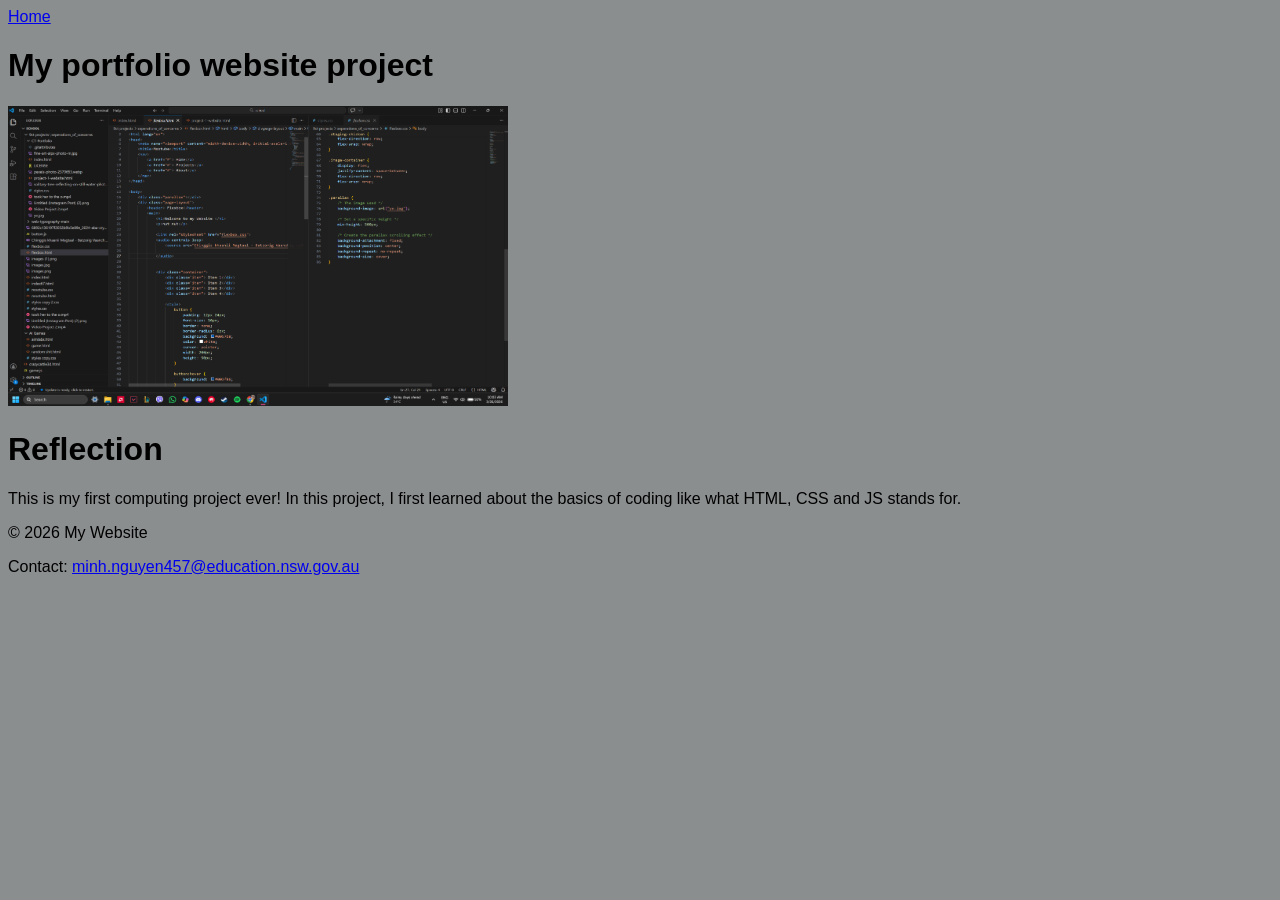
==== project-1-website.html @ 894d2c1a "start reflection+button still broken" ====
<!DOCTYPE html>
<html lang="en">

<header>
    <meta charset="UTF-8">
    <meta name="viewport" content="width=device-width, initial-scale=1.0">
    <title>Website Projects</title>
    <link rel="stylesheet" href="styles.css">
    <a href="index.html"> Home</a>
</header>
<h1>My portfolio website project</h1>

<body>
    <img src="Screenshot 2026-03-26 100336.png" width="500px" height="300">
    <h1>Reflection</h1>
    <p>This is my first computing project ever! In this project, I first learned about the basics of coding like what
        HTML, CSS and JS stands for.</p>
</body>
<footer>
    <p>&copy; 2026 My Website</p>
    <p>Contact: <a href="mailto:minh.nguyen457@education.nsw.gov.au">minh.nguyen457@education.nsw.gov.au</a></p>
</footer>
---- styles.css ----
body {
    background-color: rgb(139, 142, 143);
    font-family: 'Trebuchet MS', 'Lucida Sans Unicode', 'Lucida Grande', 'Lucida Sans', Arial, sans-serif;
}

.staging-chicken {
    display: flex;
    justify-content: space-between;
    flex-direction: row;
    flex-wrap: wrap;

}

.button {
    display: flex;
    flex-wrap: wrap;
    flex-direction: row;
    padding: 12px 24px;
    font-size: 16px;
    border: whitesmoke;
    border-radius: 7px;
    background: #000000;
    color: white;
    cursor: pointer;
    width: 300px;
    height: 300px;
    gap: 15px
}


.parallax {
    background-image: url(fine-art-alps-photo-m.jpg);
    min-height: 600px;
    background-attachment: fixed;
    background-position: center;
    background-repeat: no-repeat;
    background-size: cover;
}



.page-layout {
    display: flex;
    flex-wrap: wrap;
    flex-direction: column;
    justify-content: space-between;
}
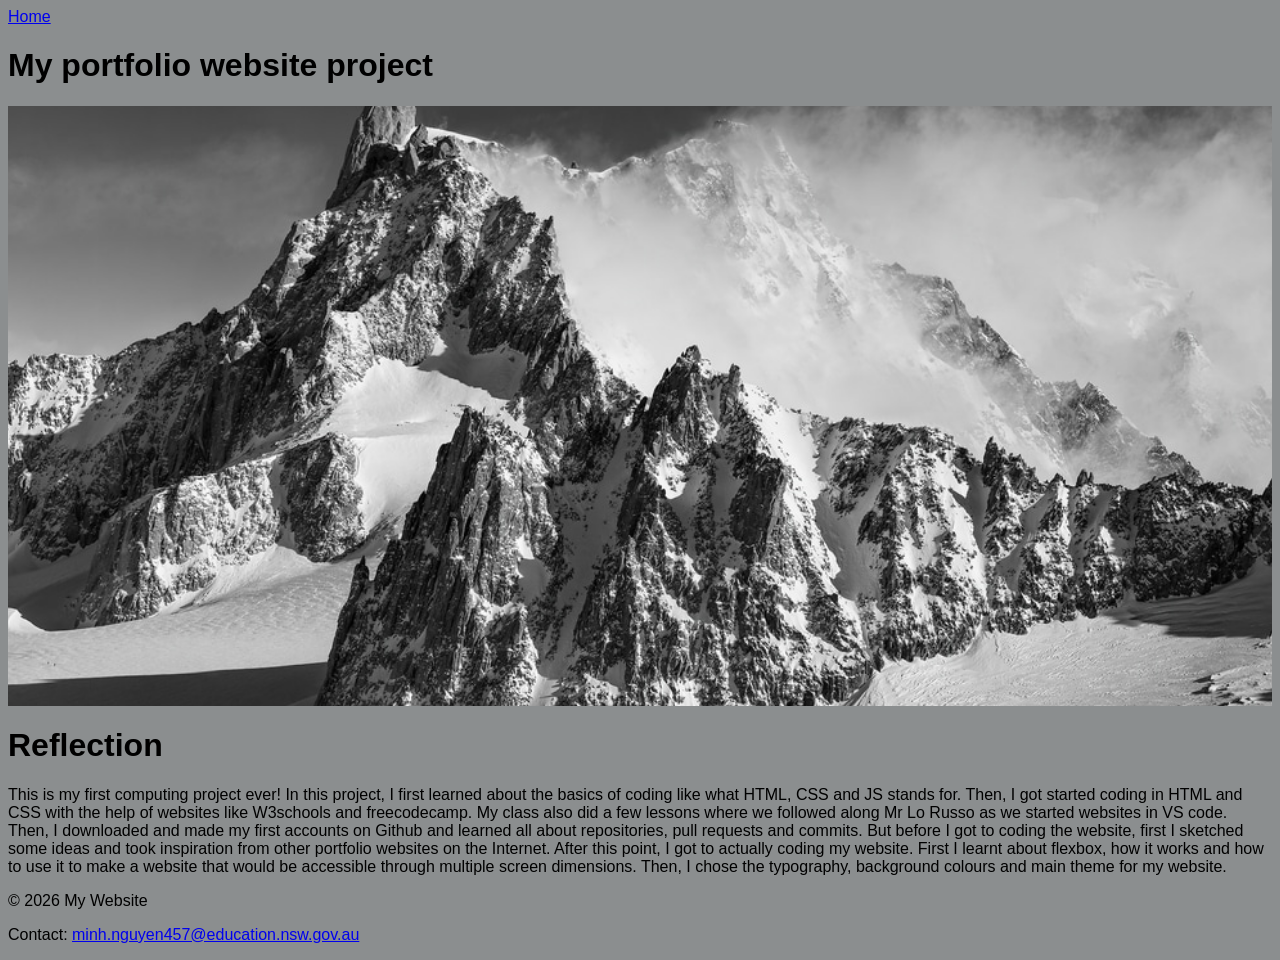
==== commit cd50e1b1: "more relfection" ====
--- a/project-1-website.html
+++ b/project-1-website.html
@@ -11,10 +11,19 @@
 <h1>My portfolio website project</h1>
 
 <body>
-    <img src="Screenshot 2026-03-26 100336.png" width="500px" height="300">
+    <div class="parallax"></div>
     <h1>Reflection</h1>
     <p>This is my first computing project ever! In this project, I first learned about the basics of coding like what
-        HTML, CSS and JS stands for.</p>
+        HTML, CSS and JS stands for. Then, I got started coding
+        in HTML and CSS with the help of websites like W3schools and freecodecamp. My class also did a few lessons where
+        we
+        followed along Mr Lo Russo as we started websites in VS code. Then, I downloaded and made my first accounts on
+        Github and learned all about repositories, pull requests and commits. But before I got to coding the website,
+        first I sketched some ideas and took inspiration from other portfolio websites on the Internet. After this
+        point, I got to actually coding
+        my website. First I learnt about flexbox, how it works and how to use it to make a website that would be
+        accessible through multiple screen dimensions. Then, I chose the typography, background colours and main theme
+        for my website. </p>
 </body>
 <footer>
     <p>&copy; 2026 My Website</p>
--- a/styles.css
+++ b/styles.css
@@ -11,11 +11,21 @@
 
 }
 
+
+.project-container {
+    display: flex;
+    flex-wrap: wrap;
+    flex-direction: row;
+    justify-content: space-evenly;
+    height: max-content;
+}
+
 .button {
     display: flex;
     flex-wrap: wrap;
     flex-direction: row;
-    padding: 12px 24px;
+    justify-content: space-evenly;
+    margin: 10px;
     font-size: 16px;
     border: whitesmoke;
     border-radius: 7px;
@@ -24,7 +34,15 @@
     cursor: pointer;
     width: 300px;
     height: 300px;
-    gap: 15px
+    gap: 15px;
+    text-decoration: none;
+    text-align: center;
+
+}
+
+.button:hover {
+    transition: 0.3s;
+    transform: scale(1.10);
 }
 
 
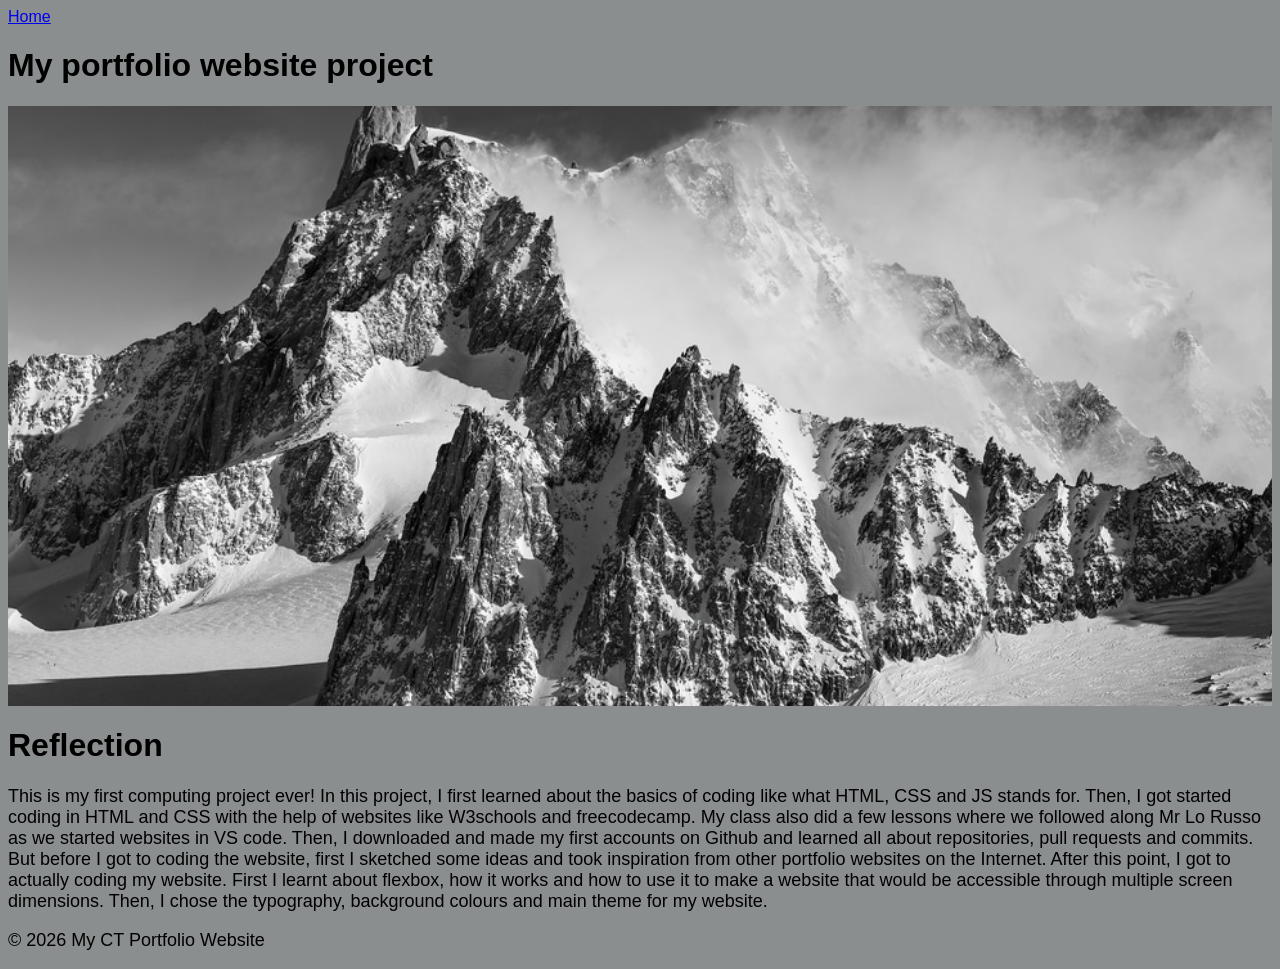
==== commit 59477b6f: "misc" ====
--- a/project-1-website.html
+++ b/project-1-website.html
@@ -26,6 +26,5 @@
         for my website. </p>
 </body>
 <footer>
-    <p>&copy; 2026 My Website</p>
-    <p>Contact: <a href="mailto:minh.nguyen457@education.nsw.gov.au">minh.nguyen457@education.nsw.gov.au</a></p>
+    <p>&copy; 2026 My CT Portfolio Website</p>
 </footer>
--- a/styles.css
+++ b/styles.css
@@ -36,7 +36,6 @@
     height: 300px;
     gap: 15px;
     text-decoration: none;
-    text-align: center;
 
 }
 
@@ -62,4 +61,8 @@
     flex-wrap: wrap;
     flex-direction: column;
     justify-content: space-between;
+}
+
+p {
+    font-size: large;
 }
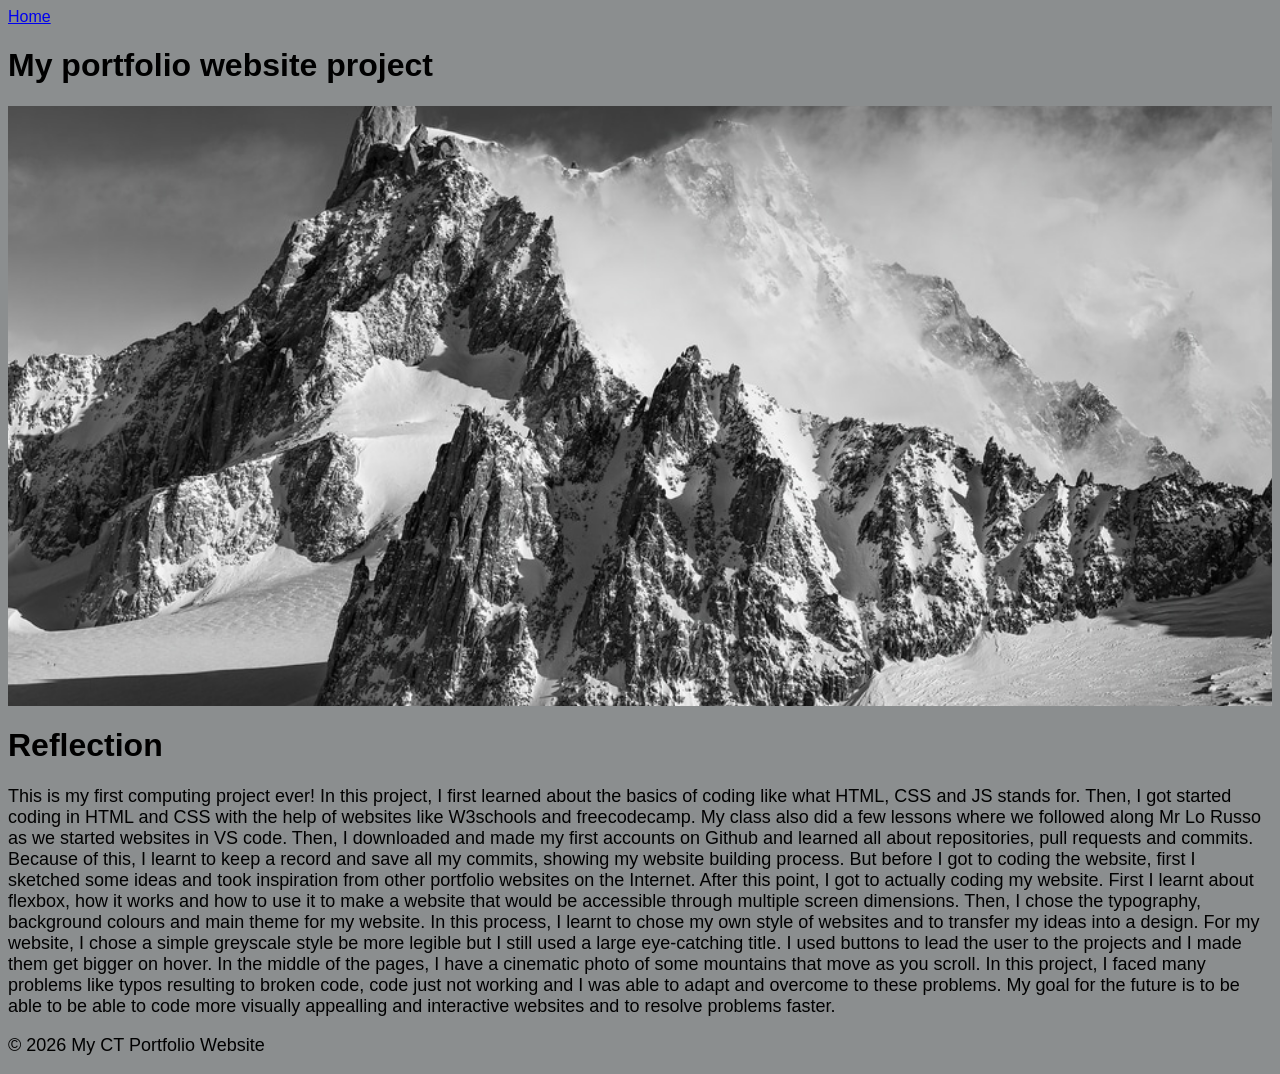
==== commit 40f1ad37: "finish reflection" ====
--- a/project-1-website.html
+++ b/project-1-website.html
@@ -18,12 +18,19 @@
         in HTML and CSS with the help of websites like W3schools and freecodecamp. My class also did a few lessons where
         we
         followed along Mr Lo Russo as we started websites in VS code. Then, I downloaded and made my first accounts on
-        Github and learned all about repositories, pull requests and commits. But before I got to coding the website,
+        Github and learned all about repositories, pull requests and commits. Because of this, I learnt to keep a record
+        and save all my commits, showing my website building process. But before I got to coding the website,
         first I sketched some ideas and took inspiration from other portfolio websites on the Internet. After this
         point, I got to actually coding
         my website. First I learnt about flexbox, how it works and how to use it to make a website that would be
         accessible through multiple screen dimensions. Then, I chose the typography, background colours and main theme
-        for my website. </p>
+        for my website. In this process, I learnt to chose my own style of websites and to transfer my ideas into a
+        design. For my website, I chose a simple greyscale style be more legible but I still used a large eye-catching
+        title. I used buttons to lead the user to the projects and I made them get bigger on hover. In the middle of the
+        pages, I have a cinematic photo of some mountains that move as you scroll. In this project, I faced many
+        problems like typos resulting to broken code, code just not working and I
+        was able to adapt and overcome to these problems. My goal for the future is to be able to be able to code more
+        visually appealling and interactive websites and to resolve problems faster. </p>
 </body>
 <footer>
     <p>&copy; 2026 My CT Portfolio Website</p>
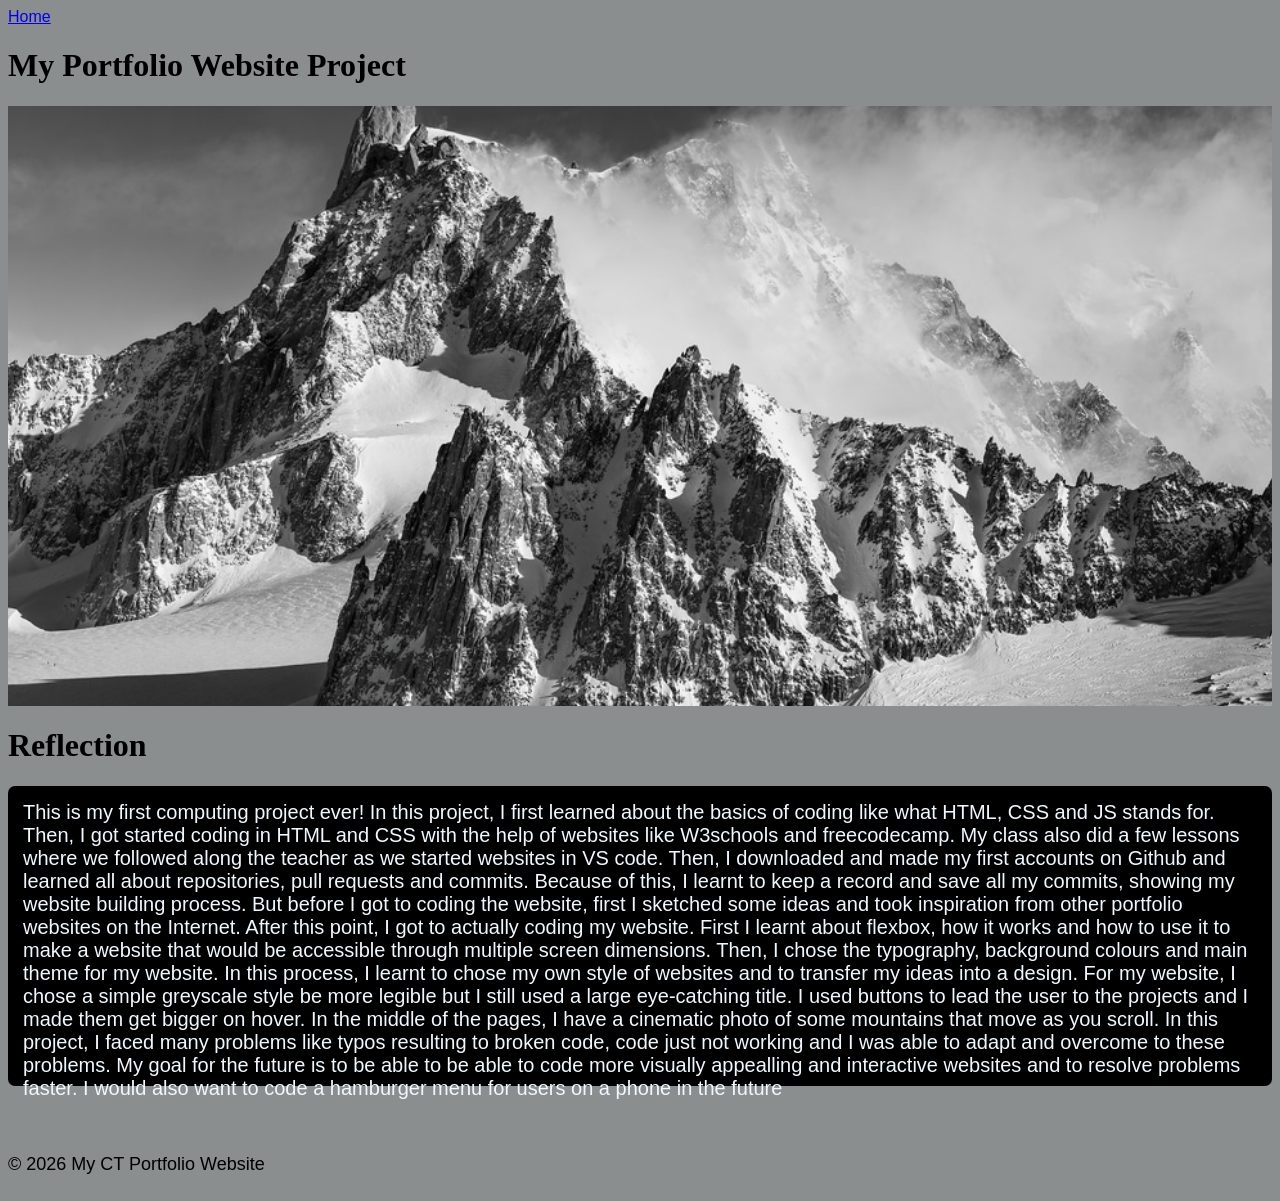
==== commit 5bc16ff6: "finishing touches 1" ====
--- a/project-1-website.html
+++ b/project-1-website.html
@@ -8,29 +8,40 @@
     <link rel="stylesheet" href="styles.css">
     <a href="index.html"> Home</a>
 </header>
-<h1>My portfolio website project</h1>
+<h1>My Portfolio Website Project</h1>
 
 <body>
     <div class="parallax"></div>
     <h1>Reflection</h1>
-    <p>This is my first computing project ever! In this project, I first learned about the basics of coding like what
-        HTML, CSS and JS stands for. Then, I got started coding
-        in HTML and CSS with the help of websites like W3schools and freecodecamp. My class also did a few lessons where
-        we
-        followed along Mr Lo Russo as we started websites in VS code. Then, I downloaded and made my first accounts on
-        Github and learned all about repositories, pull requests and commits. Because of this, I learnt to keep a record
-        and save all my commits, showing my website building process. But before I got to coding the website,
-        first I sketched some ideas and took inspiration from other portfolio websites on the Internet. After this
-        point, I got to actually coding
-        my website. First I learnt about flexbox, how it works and how to use it to make a website that would be
-        accessible through multiple screen dimensions. Then, I chose the typography, background colours and main theme
-        for my website. In this process, I learnt to chose my own style of websites and to transfer my ideas into a
-        design. For my website, I chose a simple greyscale style be more legible but I still used a large eye-catching
-        title. I used buttons to lead the user to the projects and I made them get bigger on hover. In the middle of the
-        pages, I have a cinematic photo of some mountains that move as you scroll. In this project, I faced many
-        problems like typos resulting to broken code, code just not working and I
-        was able to adapt and overcome to these problems. My goal for the future is to be able to be able to code more
-        visually appealling and interactive websites and to resolve problems faster. </p>
+    <div class="container">
+        <div class="item"> This is my first computing project ever! In this project, I first learned about the basics of
+            coding like what
+            HTML, CSS and JS stands for. Then, I got started coding
+            in HTML and CSS with the help of websites like W3schools and freecodecamp. My class also did a few lessons
+            where
+            we
+            followed along the teacher as we started websites in VS code. Then, I downloaded and made my first accounts
+            on
+            Github and learned all about repositories, pull requests and commits. Because of this, I learnt to keep a
+            record
+            and save all my commits, showing my website building process. But before I got to coding the website,
+            first I sketched some ideas and took inspiration from other portfolio websites on the Internet. After this
+            point, I got to actually coding
+            my website. First I learnt about flexbox, how it works and how to use it to make a website that would be
+            accessible through multiple screen dimensions. Then, I chose the typography, background colours and main
+            theme
+            for my website. In this process, I learnt to chose my own style of websites and to transfer my ideas into a
+            design. For my website, I chose a simple greyscale style be more legible but I still used a large
+            eye-catching
+            title. I used buttons to lead the user to the projects and I made them get bigger on hover. In the middle of
+            the
+            pages, I have a cinematic photo of some mountains that move as you scroll. In this project, I faced many
+            problems like typos resulting to broken code, code just not working and I
+            was able to adapt and overcome to these problems. My goal for the future is to be able to be able to code
+            more
+            visually appealling and interactive websites and to resolve problems faster. I would also want to code a
+            hamburger menu for users on a phone in the future</div>
+
 </body>
 <footer>
     <p>&copy; 2026 My CT Portfolio Website</p>
--- a/styles.css
+++ b/styles.css
@@ -3,14 +3,9 @@
     font-family: 'Trebuchet MS', 'Lucida Sans Unicode', 'Lucida Grande', 'Lucida Sans', Arial, sans-serif;
 }
 
-.staging-chicken {
-    display: flex;
-    justify-content: space-between;
-    flex-direction: row;
-    flex-wrap: wrap;
-
+h1 {
+    font-family: Georgia, 'Times New Roman', Times, serif;
 }
-
 
 .project-container {
     display: flex;
@@ -26,7 +21,7 @@
     flex-direction: row;
     justify-content: space-evenly;
     margin: 10px;
-    font-size: 16px;
+    font-size: 30px;
     border: whitesmoke;
     border-radius: 7px;
     background: #000000;
@@ -36,6 +31,7 @@
     height: 300px;
     gap: 15px;
     text-decoration: none;
+    padding: 15px;
 
 }
 
@@ -65,4 +61,24 @@
 
 p {
     font-size: large;
+}
+
+.container {
+    display: flex;
+    gap: 50px;
+    flex-wrap: wrap;
+}
+
+.item {
+    display: flex;
+    flex-wrap: wrap;
+    width: 2000px;
+    height: 270px;
+    background: rgb(0, 0, 0);
+    font-size: 20px;
+    font-family: 'Trebuchet MS', 'Lucida Sans Unicode', 'Lucida Grande', 'Lucida Sans', Arial, sans-serif;
+    color: aliceblue;
+    border-radius: 7px;
+    padding: 15px;
+
 }
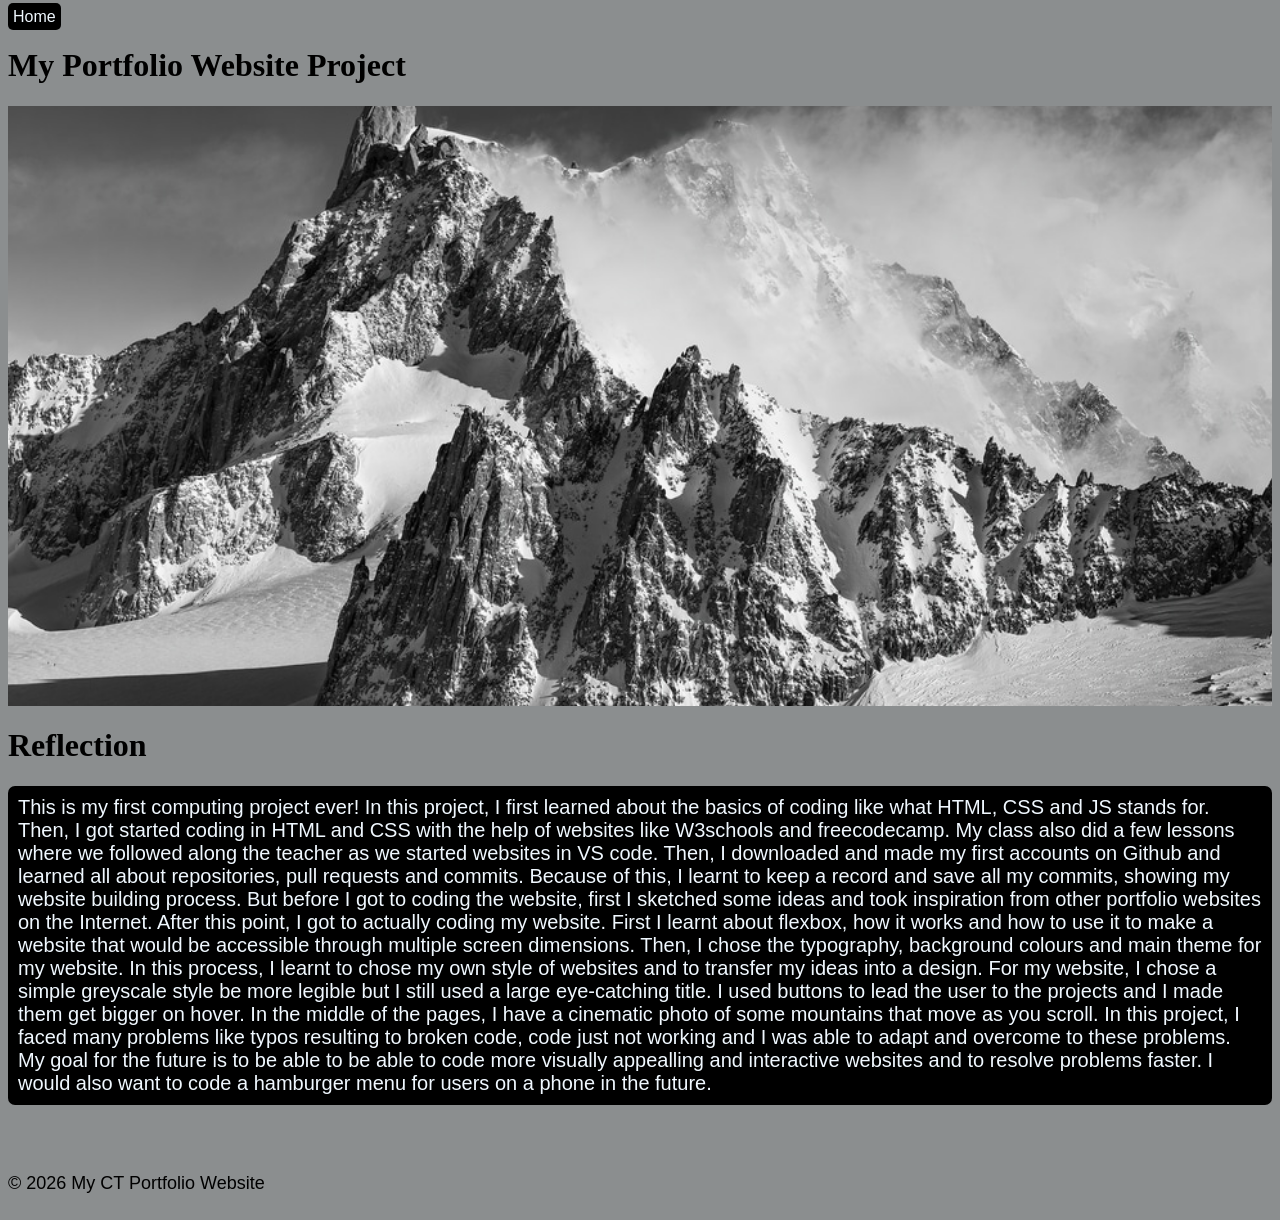
==== commit a4217aa9: "finishing touches 2" ====
--- a/project-1-website.html
+++ b/project-1-website.html
@@ -6,7 +6,8 @@
     <meta name="viewport" content="width=device-width, initial-scale=1.0">
     <title>Website Projects</title>
     <link rel="stylesheet" href="styles.css">
-    <a href="index.html"> Home</a>
+    <nav> <a href="index.html"> Home</a></nav>
+
 </header>
 <h1>My Portfolio Website Project</h1>
 
@@ -40,7 +41,7 @@
             was able to adapt and overcome to these problems. My goal for the future is to be able to be able to code
             more
             visually appealling and interactive websites and to resolve problems faster. I would also want to code a
-            hamburger menu for users on a phone in the future</div>
+            hamburger menu for users on a phone in the future.</div>
 
 </body>
 <footer>
--- a/styles.css
+++ b/styles.css
@@ -27,8 +27,8 @@
     background: #000000;
     color: white;
     cursor: pointer;
-    width: 300px;
-    height: 300px;
+    width: 350px;
+    height: 350px;
     gap: 15px;
     text-decoration: none;
     padding: 15px;
@@ -72,13 +72,25 @@
 .item {
     display: flex;
     flex-wrap: wrap;
-    width: 2000px;
-    height: 270px;
+    min-height: 250px;
     background: rgb(0, 0, 0);
     font-size: 20px;
     font-family: 'Trebuchet MS', 'Lucida Sans Unicode', 'Lucida Grande', 'Lucida Sans', Arial, sans-serif;
     color: aliceblue;
     border-radius: 7px;
-    padding: 15px;
+    padding: 10px;
+    margin: 0 auto;
+    justify-content: center;
+    align-items: center;
 
+}
+
+
+
+nav a {
+    padding: 5px;
+    background-color: black;
+    border-radius: 5px;
+    text-decoration: none;
+    color: aliceblue
 }
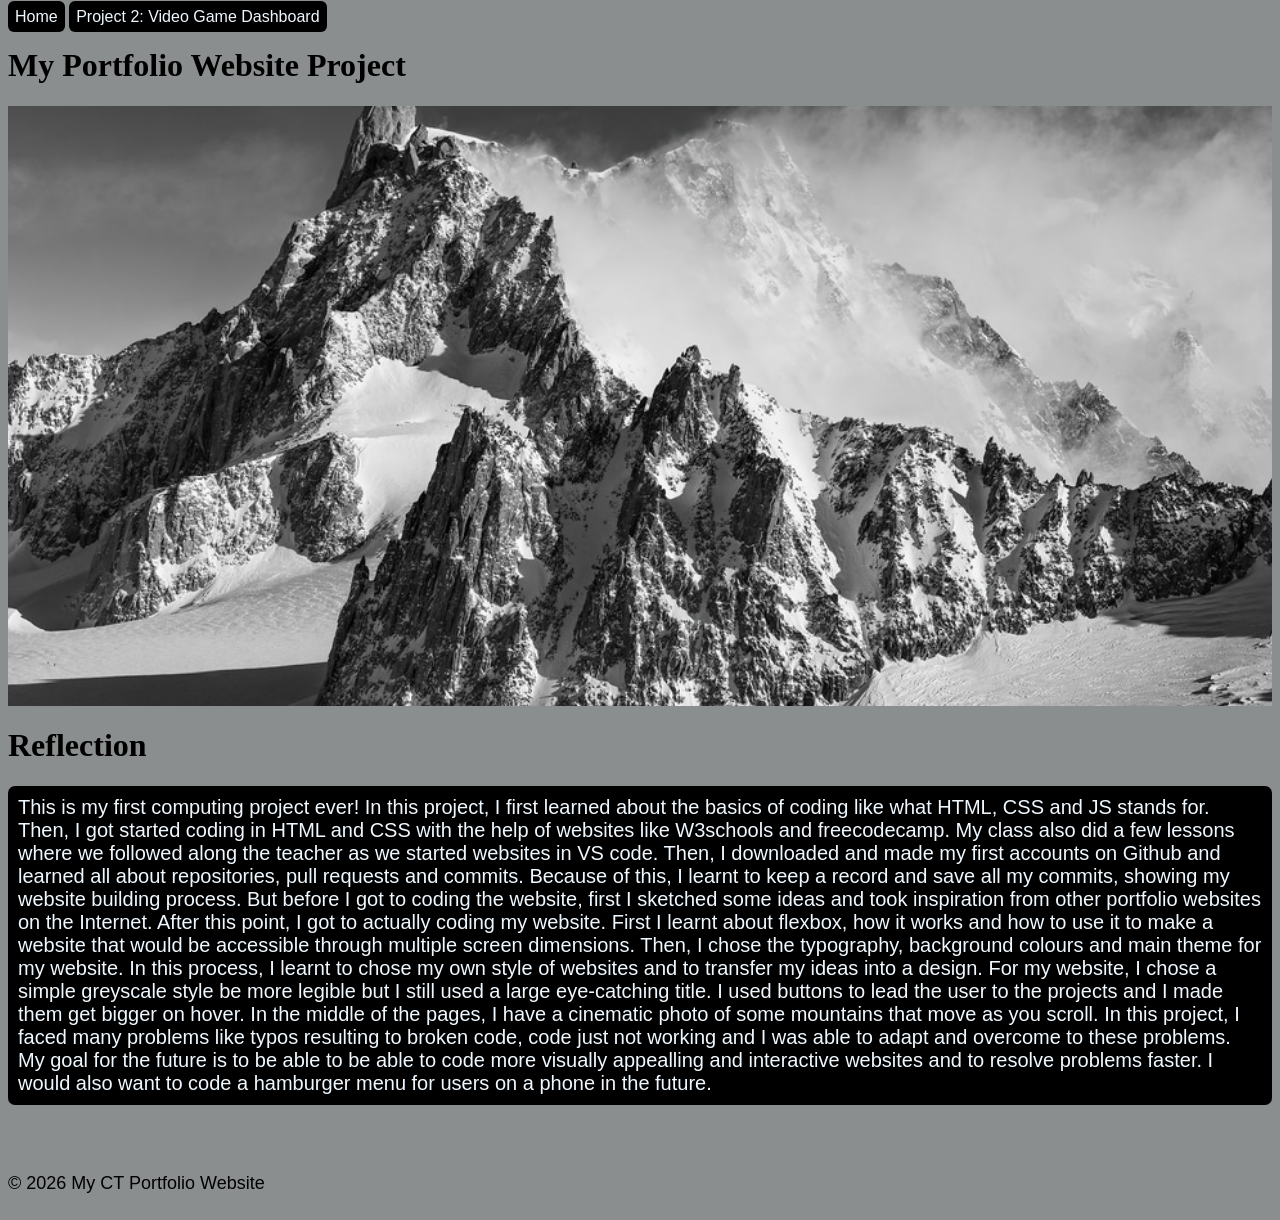
==== commit 0e3f453d: "href fixed" ====
--- a/project-1-website.html
+++ b/project-1-website.html
@@ -6,7 +6,11 @@
     <meta name="viewport" content="width=device-width, initial-scale=1.0">
     <title>Website Projects</title>
     <link rel="stylesheet" href="styles.css">
-    <nav> <a href="index.html"> Home</a></nav>
+
+    <nav>
+        <a href="index.html"> Home</a>
+        <a href="project-2-dashboard.html"> Project 2: Video Game Dashboard</a>
+    </nav>
 
 </header>
 <h1>My Portfolio Website Project</h1>
--- a/styles.css
+++ b/styles.css
@@ -88,9 +88,24 @@
 
 
 nav a {
-    padding: 5px;
+    flex-direction: row;
+    padding: 7px;
     background-color: black;
-    border-radius: 5px;
+    border-radius: 6px;
     text-decoration: none;
-    color: aliceblue
+    color: aliceblue;
+    gap: 10px;
+}
+
+iframe {
+    display: flex;
+    flex-wrap: wrap;
+    min-height: 800px;
+    min-width: 17000px;
+    border: none;
+}
+
+nav a:hover {
+    transition: 0.3s;
+    transform: scale(1.10);
 }
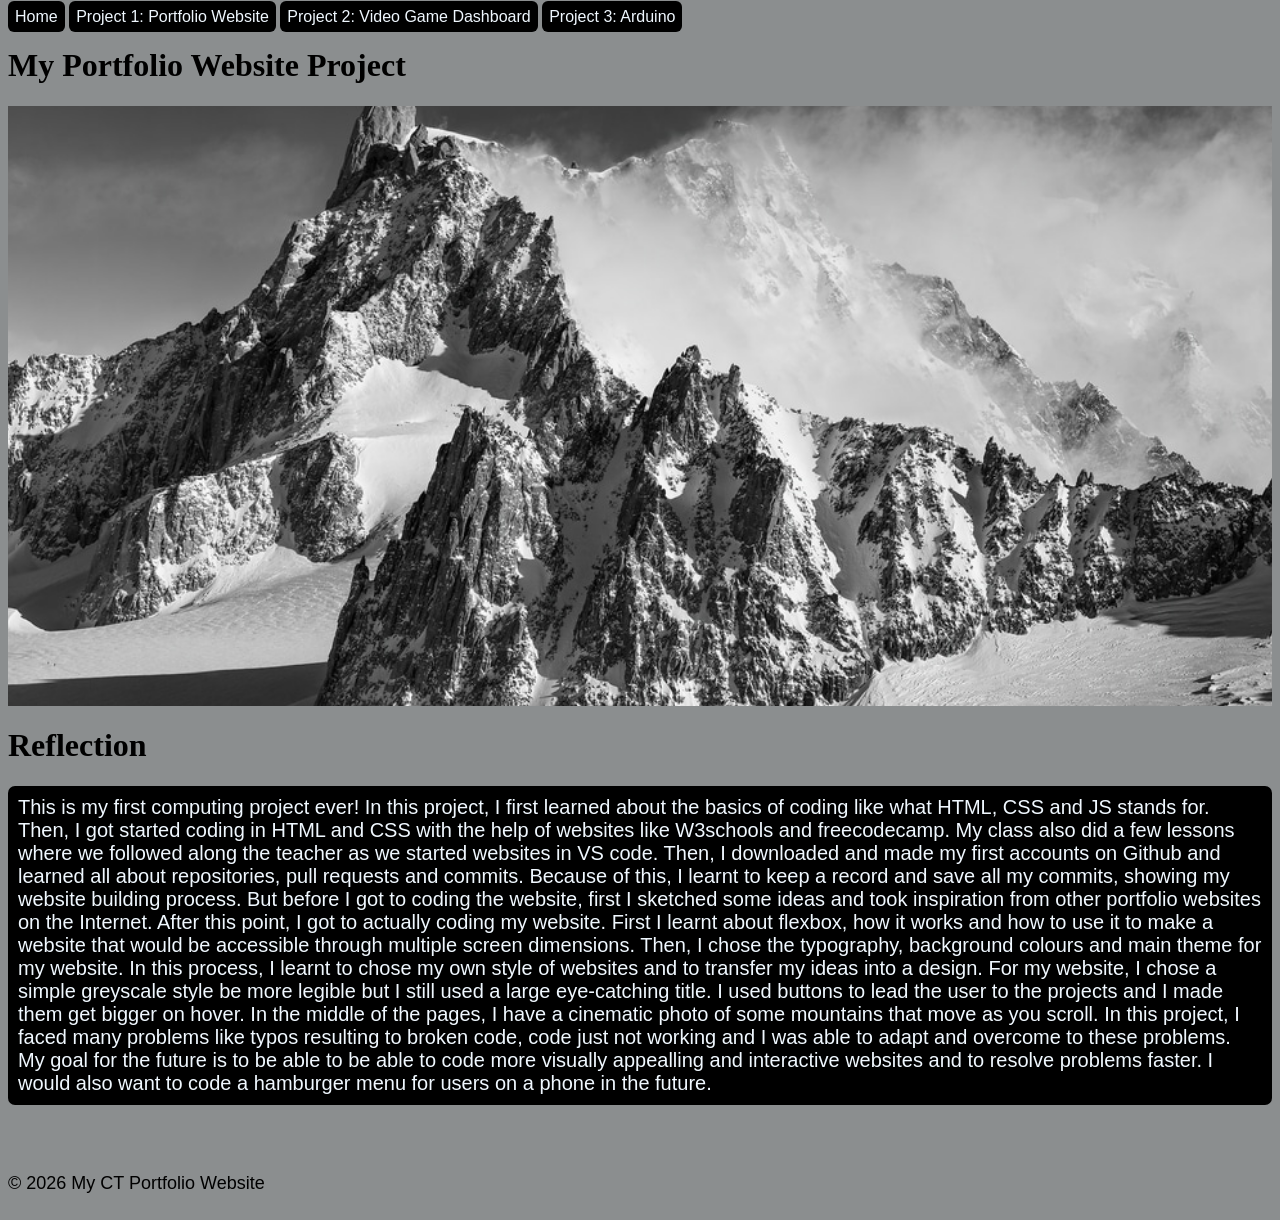
==== commit 6f9b355b: "finished arduino" ====
--- a/project-1-website.html
+++ b/project-1-website.html
@@ -9,7 +9,9 @@
 
     <nav>
         <a href="index.html"> Home</a>
+        <a href="project-1-website.html"> Project 1: Portfolio Website</a>
         <a href="project-2-dashboard.html"> Project 2: Video Game Dashboard</a>
+        <a href="project-3-arduino.html"> Project 3: Arduino</a>
     </nav>
 
 </header>
